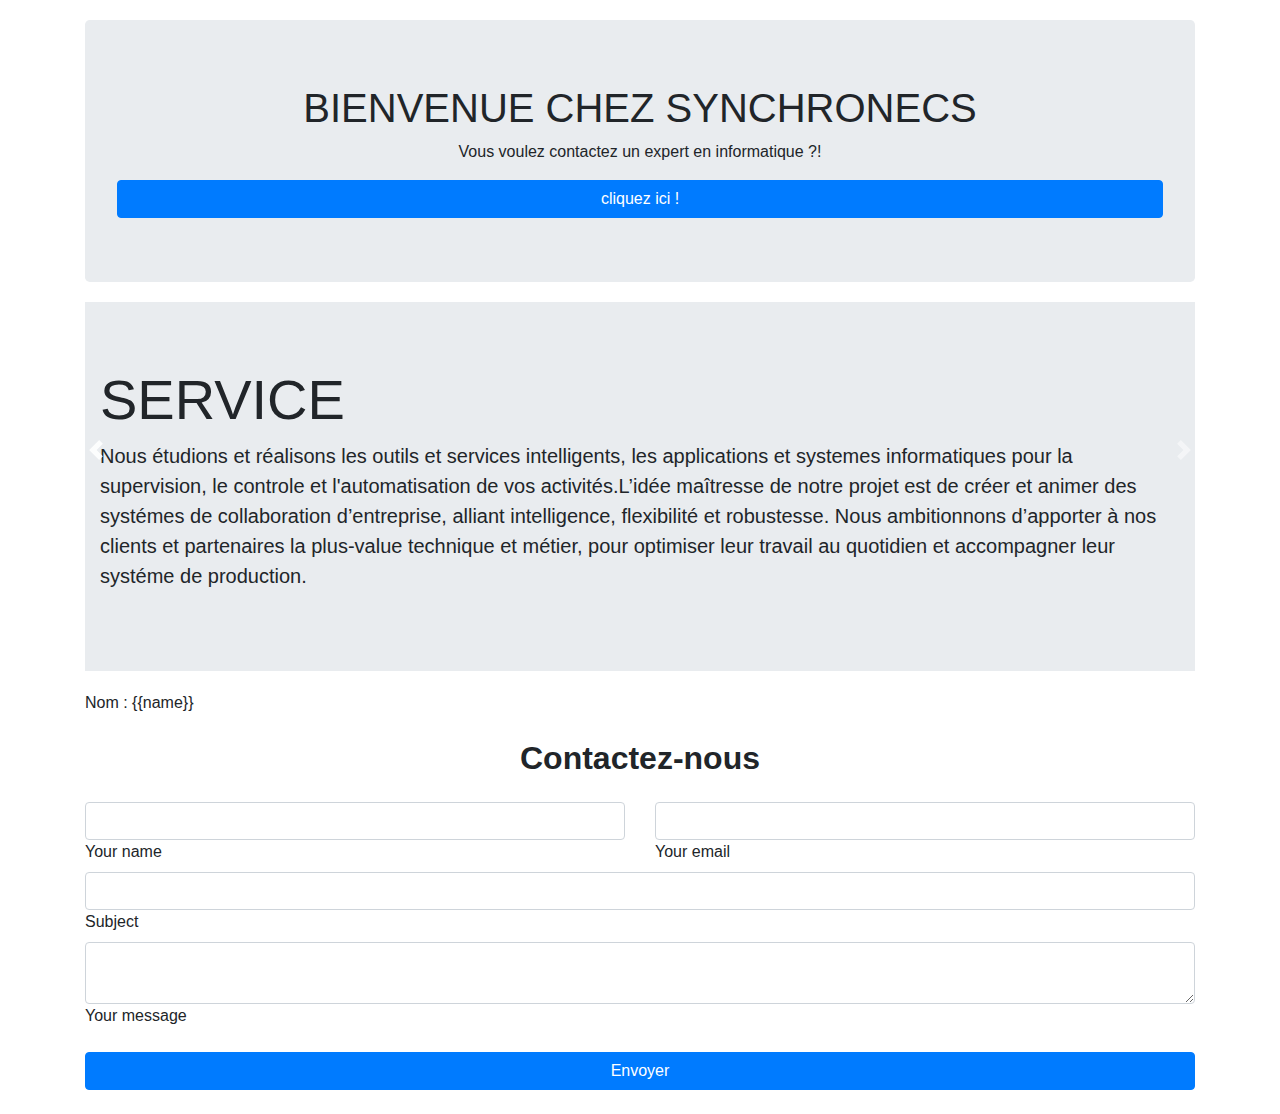
==== index.html @ 00af55b5 "Add files via upload" ====
<html lang="en" ng-app ="myapp">
<head>
  <title>SYNCHRONECS</title>
  <meta charset="utf-8">
  <meta name="viewport" content="width=device-width, initial-scale=1">
  <meta http-equiv="Content-Type" content="text/html; charset=utf8" />
  <meta http-equiv="X-UA-Compatible" content="IE=edge">

  <link rel="stylesheet" href="https://maxcdn.bootstrapcdn.com/bootstrap/4.3.1/css/bootstrap.min.css">
  <link rel="stylesheet" href="style.css">

</head>
<body ng-controller ="test" >
  <contenu-navbar>
  </contenu-navbar>
  <contenu-slider></contenu-slider>
    <!-- Left and right controls -->
    <a class="carousel-control-prev" href="#myCarousel" data-slide="prev">
      <span class="carousel-control-prev-icon"></span>
    </a>
    <a class="carousel-control-next" href="#myCarousel" data-slide="next">
      <span class="carousel-control-next-icon"></span>
    </a>
  </div>
</div>
<div class="container">
  <div class="jumbotron text-center">
    <h1 id="equipe">BIENVENUE CHEZ SYNCHRONECS</h1>
    <p>Vous voulez contactez un expert en informatique ?!</p> 
    <button  id="bouton" class="btn btn-primary btn-block" onclick="bascule('header');">cliquez ici !</button>
  </div>
</div>
<div style="display: none; "  id="header" class="container">
  <div class="row">
   <div class="col-sm-4">
    <div  class="card" >
      <img class="card-img-top" src="images/assia.jpg" alt="Card image" >
      <div class="card-body">
        <h4 class="card-title">Assia HAMDI</h4>
        <p class="card-text">Some example text some example text. John Doe is an architect and engineer</p>
        <a href="#" class="btn btn-primary" data-toggle="modal" data-target="#infos">Contactez-nous</a>
      </div>
    </div>
  </div>

  <div class="col-sm-4">
    <div class="card" >
      <img class="card-img-top" src="images/assia.jpg" alt="Card image" >
      <div class="card-body">
        <h4 class="card-title">Assia HAMDI</h4>
        <p class="card-text">Some example text some example text. John Doe is an architect and engineer</p>
        <a href="#" class="btn btn-primary" data-toggle="modal" data-target="#infos">Contactez-nous</a>
      </div>
    </div>
  </div>

  <div class="col-sm-4">
    <div class="card" >
      <img class="card-img-top" src="images/assia.jpg" alt="Card image" >
      <div class="card-body">
        <h4 class="card-title">Assia HAMDI</h4>
        <p class="card-text">Some example text some example text. John Doe is an architect and engineer</p>
        <a href="#" class="btn btn-primary" data-toggle="modal" data-target="#infos">Contactez-nous</a>
      </div>
    </div>
  </div>
</div>
</div>
<!-- Alert information -->

<div class="modal" id="infos">
  <div class="modal-dialog">
    <div class="modal-content">
      <div class="modal-header">
        <h4 class="modal-title">Plus d'informations</h4>
        <button type="button" class="close" data-dismiss="modal">
          <span>&times;</span>
        </button>            
      </div>
      <div class="modal-body">
        Entre votre email ou votre numéro de telephone, nous vous contacterons plus tard :
        <br>
        <input class="container" type="text" name="saisir votre numéro ou adresse email">
      </div>
      <div class="modal-footer">
        <button type="button" class="btn btn-primary" data-dismiss="modal" >Envoyer</button>
      </div>
    </div>
  </div>
</div>
<div class="container">
  <div class="jumbotron jumbotron-fluid">
    <div class="container">
      <h1 class="display-4" id="service">SERVICE</h1>
      <p class="lead">Nous étudions et réalisons les outils et services intelligents, les applications et systemes informatiques pour la supervision, le controle et l'automatisation de vos activités.L’idée maîtresse de notre projet est de créer et animer des systémes de collaboration d’entreprise, alliant intelligence, flexibilité et robustesse. Nous ambitionnons d’apporter à nos clients et partenaires la plus-value technique et métier, pour optimiser leur travail au quotidien et accompagner leur systéme de production.</p>
    </div>
  </div>
</div>
<div class="container" >
  
   Nom :  {{name}}
</div>
 

<!--Section: Contact v.2-->
<div class="container" >
  <section class="mb-4" >

    <!--Section heading-->
    <h2 id="Contact" class="h1-responsive font-weight-bold text-center my-4">Contactez-nous</h2>
    <div class="row" id="fomulaire">

      <!--Grid column-->
      <div class="col-md-12 mb-md-0 mb-5">
        <form id="contact-form" name="contact-form" action="mail.php" method="POST">

          <!--Grid row-->
          <div class="row">

            <!--Grid column-->
            <div class="col-md-6">
              <div class="md-form mb-0">
                <input type="text" id="name" name="name" class="form-control">
                <label for="name" class="">Your name</label>
              </div>
            </div>
            <!--Grid column-->

            <!--Grid column-->
            <div class="col-md-6">
              <div class="md-form mb-0">
                <input type="text" id="email" name="email" class="form-control">
                <label for="email" class="">Your email</label>
              </div>
            </div>
            <!--Grid column-->

          </div>
          <!--Grid row-->

          <!--Grid row-->
          <div class="row">
            <div class="col-md-12">
              <div class="md-form mb-0">
                <input type="text" id="subject" name="subject" class="form-control">
                <label for="subject" class="">Subject</label>
              </div>
            </div>
          </div>
          <!--Grid row-->

          <!--Grid row-->
          <div class="row">

            <!--Grid column-->
            <div class="col-md-12">

              <div class="md-form">
                <textarea type="text" id="message" name="message" rows="2" class="form-control md-textarea"></textarea>
                <label for="message">Your message</label>
              </div>

            </div>
          </div>
          <!--Grid row-->

        </form>

        <div  id="html">
          <contenu-inscription></contenu-inscription>
         <button   data-toggle="modal" data-target="#formulaire" class="btn btn-primary btn-block">Envoyer</button>
        </div>
        <div class="status"></div>
      </div>
      <!--Grid column-->

      <!--Grid column-->

    </div>
  </section>
  <!--Section: Contact v.2-->
</div>
<contenu-footer></contenu-footer>
<script type="text/javascript" src="https://ajax.googleapis.com/ajax/libs/angularjs/1.5.7/angular.min.js"></script>
<script type="text/javascript" src="https://ajax.googleapis.com/ajax/libs/jquery/3.4.0/jquery.min.js"></script>
<script type="text/javascript" src="https://cdnjs.cloudflare.com/ajax/libs/popper.js/1.14.7/umd/popper.min.js"></script>
<script type="text/javascript" src="https://maxcdn.bootstrapcdn.com/bootstrap/4.3.1/js/bootstrap.min.js"></script> 
<script type="text/javascript" src="js/MesDirectives.js"></script>  
<script type="text/javascript" src="js/angularJS.js"></script>  
</body>
</html>
---- style.css ----
.carousel-inner img {
    width: 100%;
    height: 80%;
  }
.carousel-caption {
    width:100%;
    height:100%;
    left:0 !important;
}
.carousel-caption h1 {
  text-align:center;
   padding-top: 250px;
   font-size: 80px;
}
.carousel-caption p {
    text-align:center;
    font-size: 28px;
}

.card p{
text-align: center;
}
.card {
margin-top: 20px;
}
.card .card-body{
	padding: 20px;
  margin-bottom: 20px;
}
.jumbotron{
  margin-top: 20px;
  margin-bottom: 20px;
}
.card .card-img-top{

  height: 350px;
  width: 350px;
}
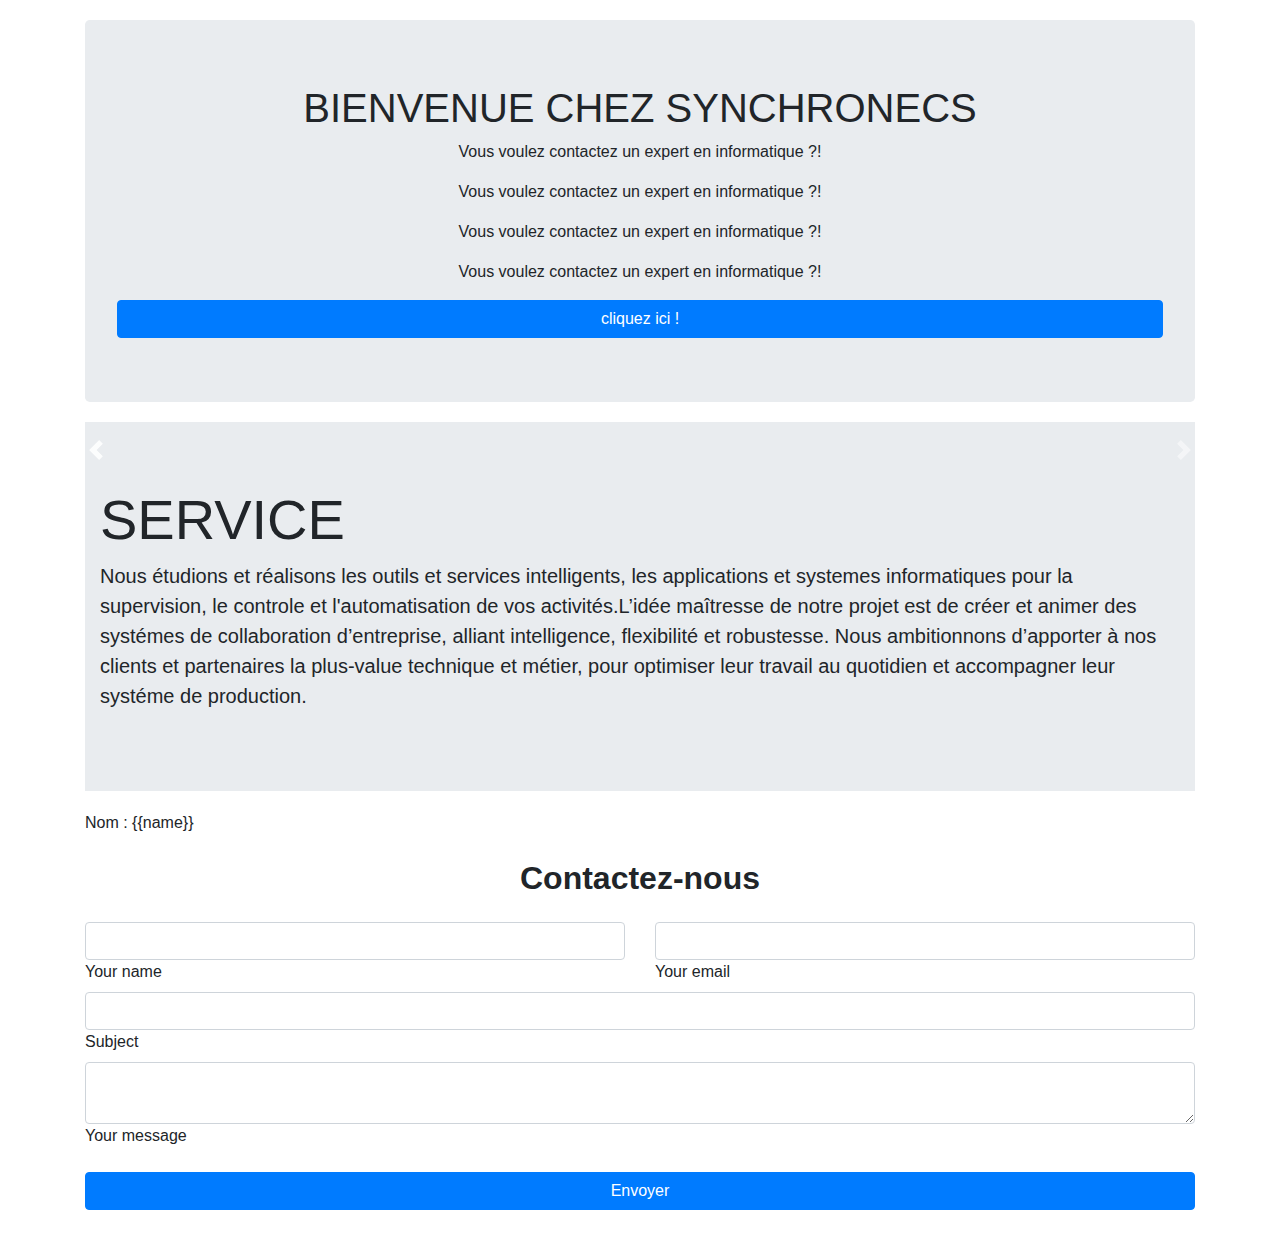
==== commit 15c33a02: "Update index.html" ====
--- a/index.html
+++ b/index.html
@@ -8,6 +8,8 @@
 
   <link rel="stylesheet" href="https://maxcdn.bootstrapcdn.com/bootstrap/4.3.1/css/bootstrap.min.css">
   <link rel="stylesheet" href="style.css">
+
+
 
 </head>
 <body ng-controller ="test" >
@@ -27,6 +29,15 @@
   <div class="jumbotron text-center">
     <h1 id="equipe">BIENVENUE CHEZ SYNCHRONECS</h1>
     <p>Vous voulez contactez un expert en informatique ?!</p> 
+
+    <p>Vous voulez contactez un expert en informatique ?!</p> 
+
+
+    <p>Vous voulez contactez un expert en informatique ?!</p> 
+
+
+    <p>Vous voulez contactez un expert en informatique ?!</p> 
+
     <button  id="bouton" class="btn btn-primary btn-block" onclick="bascule('header');">cliquez ici !</button>
   </div>
 </div>
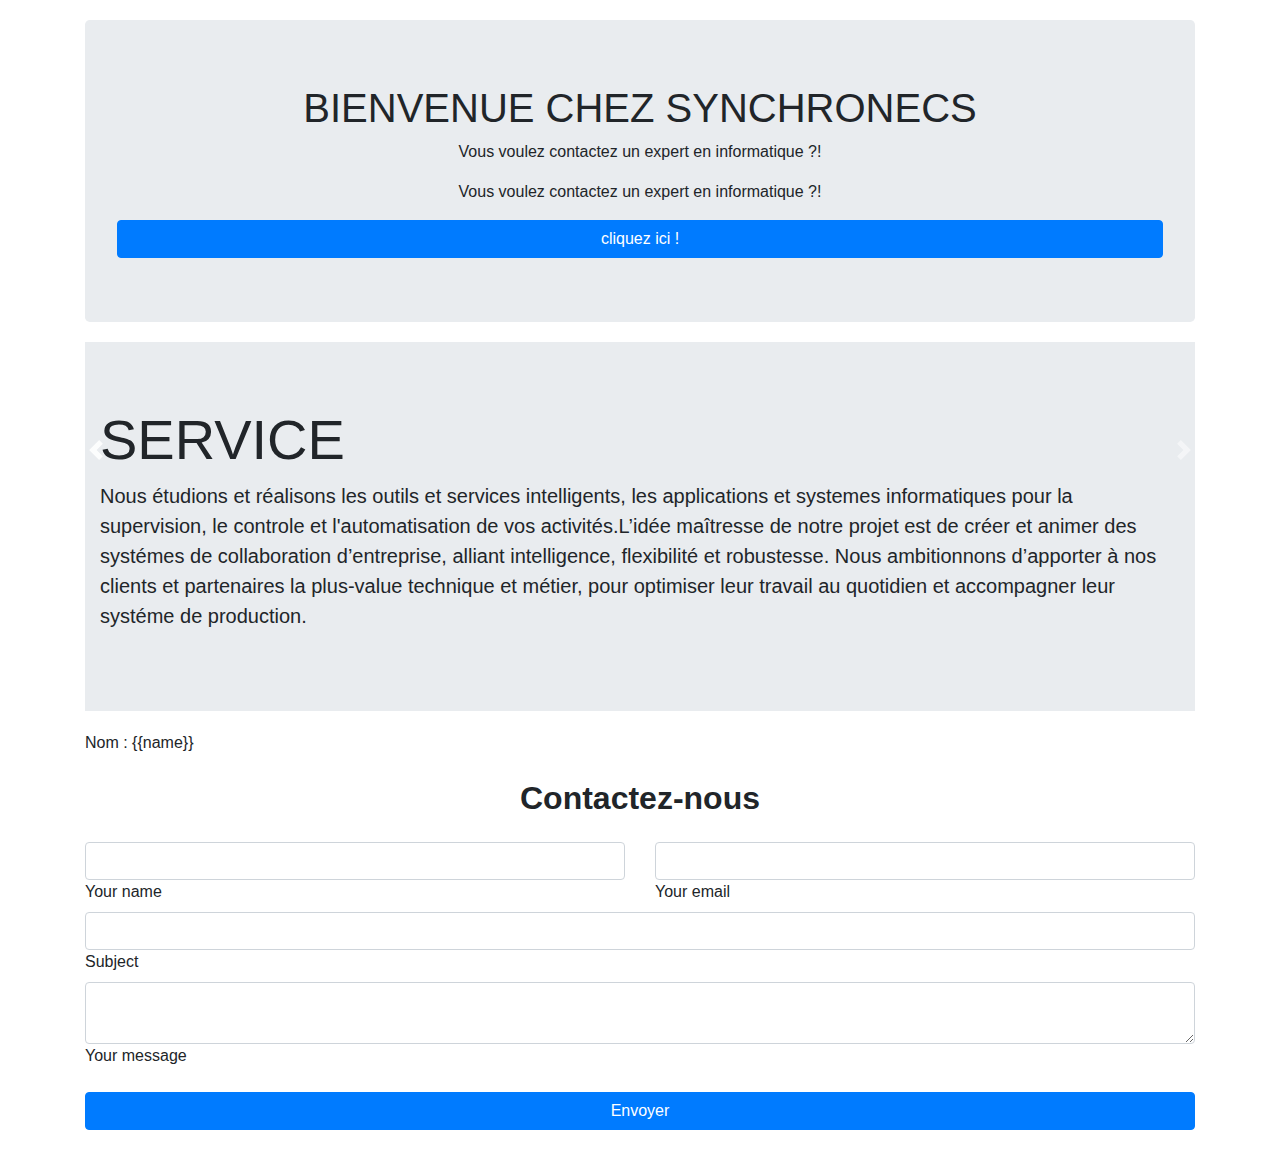
==== commit ed045519: "Update index.html" ====
--- a/index.html
+++ b/index.html
@@ -28,11 +28,6 @@
 <div class="container">
   <div class="jumbotron text-center">
     <h1 id="equipe">BIENVENUE CHEZ SYNCHRONECS</h1>
-    <p>Vous voulez contactez un expert en informatique ?!</p> 
-
-    <p>Vous voulez contactez un expert en informatique ?!</p> 
-
-
     <p>Vous voulez contactez un expert en informatique ?!</p> 
 
 
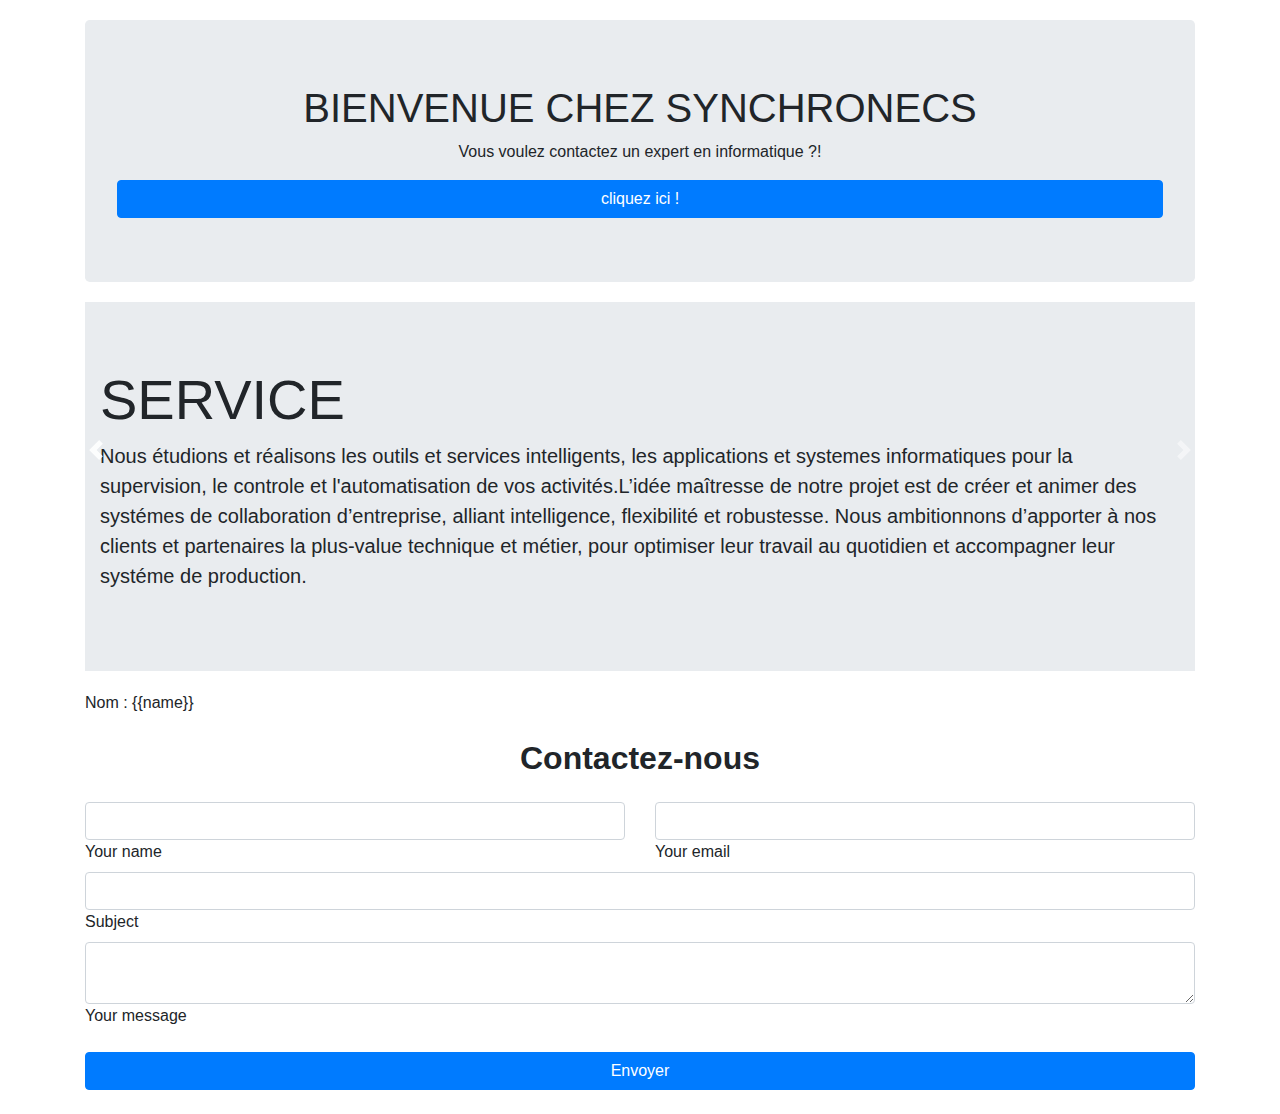
==== commit d2a327bc: "Update index.html" ====
--- a/index.html
+++ b/index.html
@@ -29,10 +29,6 @@
   <div class="jumbotron text-center">
     <h1 id="equipe">BIENVENUE CHEZ SYNCHRONECS</h1>
     <p>Vous voulez contactez un expert en informatique ?!</p> 
-
-
-    <p>Vous voulez contactez un expert en informatique ?!</p> 
-
     <button  id="bouton" class="btn btn-primary btn-block" onclick="bascule('header');">cliquez ici !</button>
   </div>
 </div>
